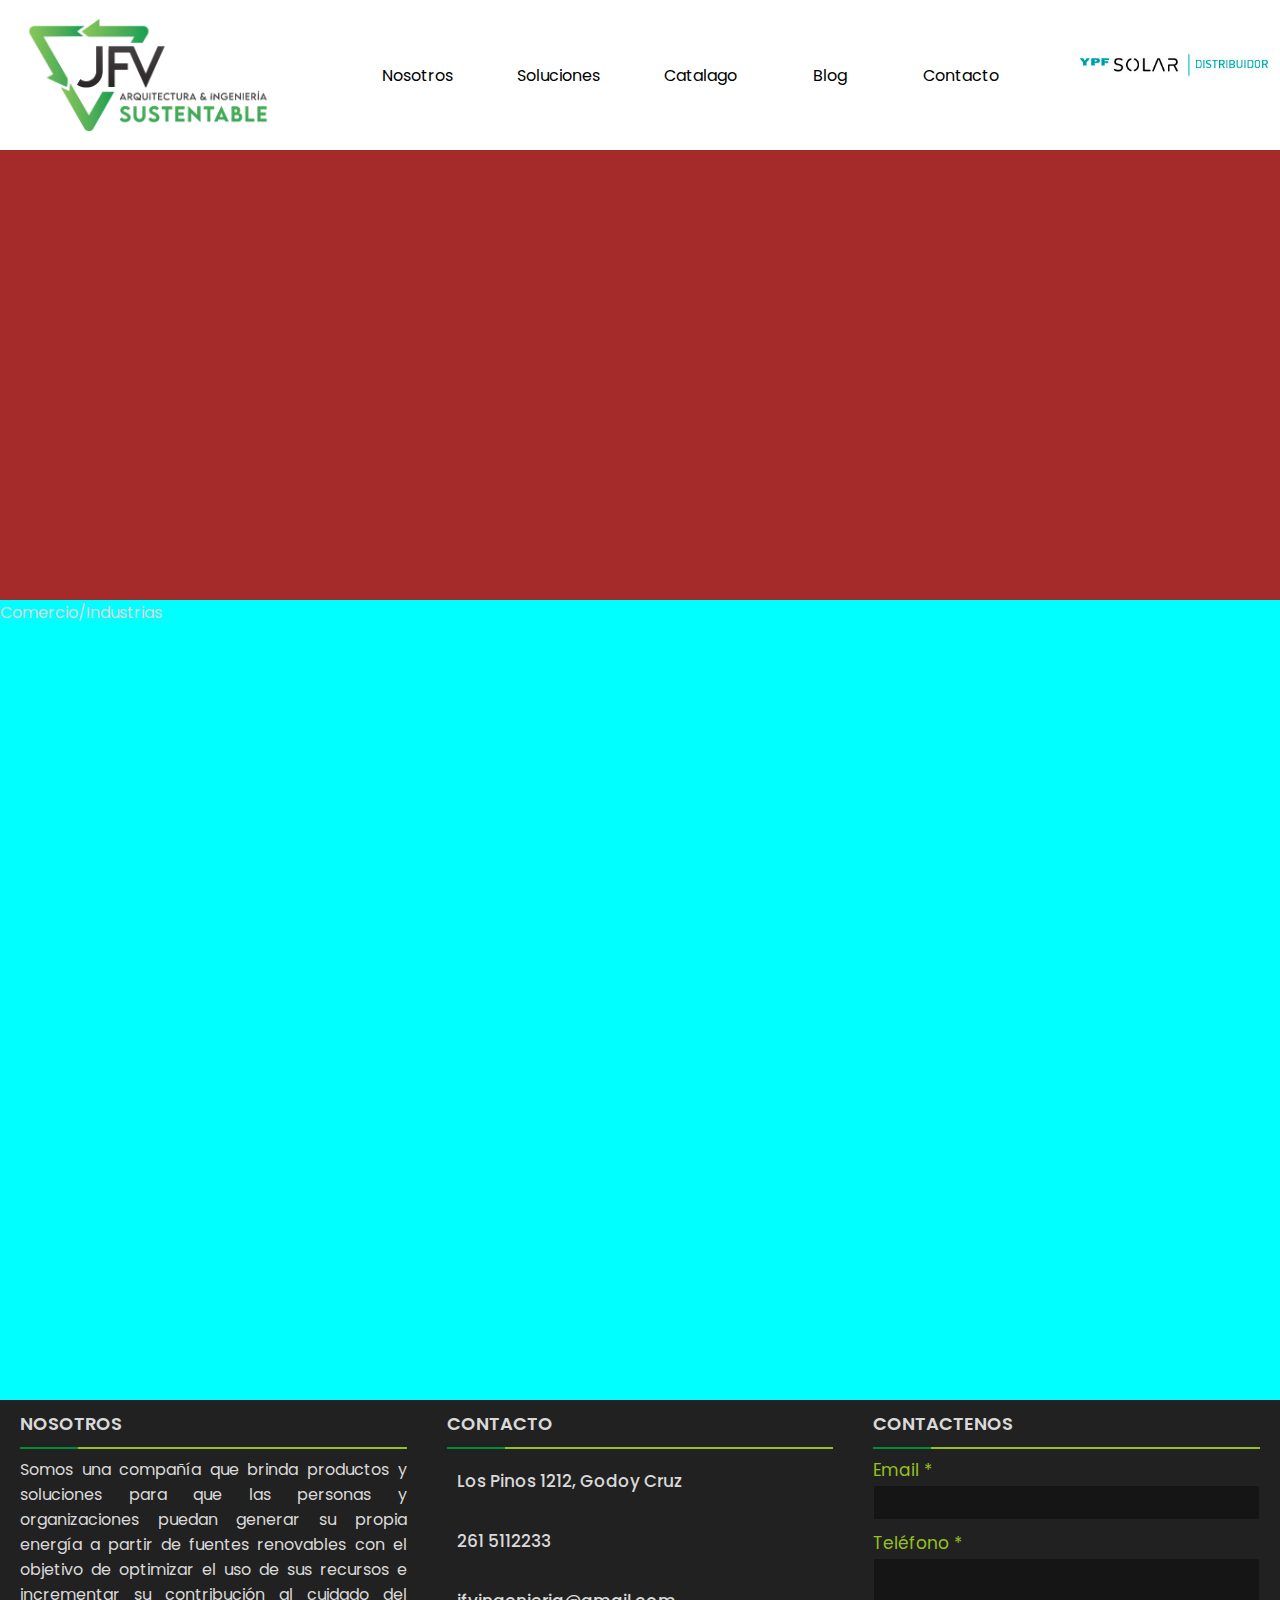
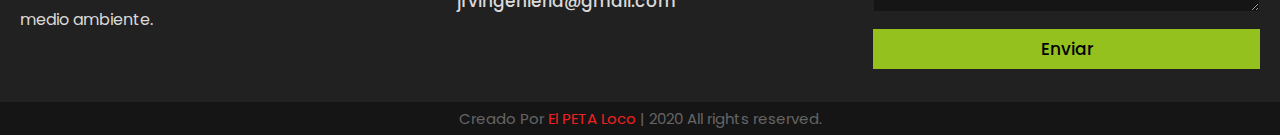
==== Principal5/html/soluciones.html @ 0331be3b "06-12" ====
<!DOCTYPE html>
<html lang="en">
<head>
    <meta charset="UTF-8">
    <meta http-equiv="X-UA-Compatible" content="IE=edge">
    <meta name="viewport" content="width=device-width, initial-scale=1.0">
    <title>Document</title>
    <link rel="stylesheet" href="/Principal5/estilomenu.css">
    <link rel="stylesheet" href="/Principal5/footer.css">
    <link rel="stylesheet" href="/Principal5/sector3.css">
    <link rel="stylesheet" href="/Principal5/sector4.css">
</head>
<body>
 <!-- -------------------------- Menu ------------------------------------>
    <header class="nav">
        <div class="nav_container">
        <div class="nav_logo1">
          <a href="/Principal5/index.html"><img src="/Principal5/imagenes/JVF 2022 - Marca (1)_pages-to-jpg-0001.jpg" alt=""></a>
        </div>
      
        <label for="menu" class="nav_label">
            <img src="/Principal5/asset/menu.svg" class="nav_img">
        </label>
        
        <input type="checkbox"  id="menu" class="nav_input">
            <div class="nav_menu">
           
                <a href="/Principal5/index.html" class="nav_item">&nbspNosotros&nbsp</a>
                <a href="/Principal5/html/soluciones.html" class="nav_item">Soluciones</a>    
                <a href="/Principal5/html/catalogo.html" class="nav_item">&nbspCatalago&nbsp</a>
                <a href="/Principal5/html/blog.html" class="nav_item">&nbsp&nbsp&nbspBlog&nbsp&nbsp&nbsp</a>
                <a href="/Principal5/html/contacto.html" class="nav_item">&nbspContacto&nbsp</a>

        </div>
        <div class="nav_logo2">
            <img src="/Principal5/imagenes/logo YPF/YPF SOLAR_D_color.jpg" alt="">
        </div>
    </div>
    </header>

<!-----------------SECTOR3--------------->

<div class="sector3">
   <h1>Soluciones para tu hogar</h1>

</div>

<!-------------------- SECTOR4--------------->

<div class="sector4">

Comercio/Industrias

</div>


<!----------------FOOTER------------------------------------------>
    <footer>
        <div class="main-content">
          <div class="left box">
            <h2>NOSOTROS</h2>
            <div class="content">
              <p>Somos una compañía que brinda productos y soluciones para que las personas y organizaciones puedan generar su propia energía a partir de fuentes renovables con el objetivo de optimizar el uso de sus recursos e incrementar su contribución al cuidado del medio ambiente.</p>
              <div class="social">
                <a href="https://facebook.com/coding.np"><span class="fab fa-facebook-f"></span></a>
                <a href="#"><span class="fab fa-twitter"></span></a>
                <a href="https://www.instagram.com/jfvenergiasrenovables/"><span class="fab fa-instagram"></span></a>
                <a href="https://youtube.com/c/codingnepal"><span class="fab fa-youtube"></span></a>
              </div>
            </div>
          </div>
          <div class="center box">
            <h2>CONTACTO</h2>
            <div class="content">
              <div class="place">
                <span class="fas fa-map-marker-alt"></span>
                <span class="text">Los Pinos 1212, Godoy Cruz</span>
              </div>
              <div class="phone">
                <span class="fas fa-phone-alt"></span>
                <span class="text">261 5112233</span>
              </div>
              <div class="email">
                <span class="fas fa-envelope"></span>
                <span class="text">jfvingenieria@gmail.com</span>
              </div>
            </div>
          </div>
          <div class="right box">
            <h2>CONTACTENOS</h2>
            <div class="content">
              <form action="#">
                <div class="email">
                  <div class="text">Email *</div>
                  <input type="email" required>
                </div>
                <div class="msg">
                  <div class="text">Teléfono *</div>
                  <textarea rows="2" cols="20" required></textarea>
                </div>
                <div class="btn">
                  <button type="submit">Enviar</button>
                </div>
              </form>
            </div>
          </div>
        </div>
        <div class="bottom">
          <center>
            <span class="credit">Creado Por <a href="https://www.google.com">El PETA Loco</a> | </span>
            <span class="far fa-copyright"></span><span> 2020 All rights reserved.</span>
          </center>
        </div>
      </footer>


</body>
</html>
---- Principal5/estilomenu.css ----
@import url('https://fonts.googleapis.com/css2?family=Roboto:wght@300;400;900&display=swap');

*{
    margin: 0;
    padding: 0;
    box-sizing: border-box;
}
body{
  
   width: 100%;
   height: 100%;
    font-family: 'Roboto', sans-serif;;
    
}

/*---------HEADER---------*/

.nav{
  position: fixed;
  background: #fff;
  height: 150px;
  color: #fff;
  width: 100%;
  z-index: 100;
}

.nav_container{
  overflow: hidden;
  display: flex;
  height: 100%; 
  width: 90%;
  margin: 0 auto;
  justify-content: space-between;
  align-items: center;
}

.nav_logo1 img{
  position: absolute;
  height: 150px;
  top: 0;
  left: 0;
}
.nav_logo2 img{
  position: absolute;
  height: 50px;
  right: 0;
  top: 40px;
}

.nav_label, .nav_input{
  display: none;
}

.nav_menu{
  display: grid;
  grid-auto-flow: column;
  
  
}
.nav_menu a:not(:last-child){
  border-right: none;
}

.nav_menu a:hover{
  background-color: #95c11f;
  
}

.nav_item {
  border-radius: 12px;
  background-color: #ffffff; /* Green */
  /*border: 1px solid green;*/
  color: rgb(0, 0, 0);
  padding: 15px 62px;
  text-align: center;
  text-decoration: none;
  display: inline-block;
  font-size: 16px;
  cursor: pointer;
  float: left;
 
}

/*-------------SUBMENU---------*/


/*.nav_item::after{
}*/
@media (max-width: 1550px){
 .nav_item{
  padding:  15px 50px;
 }
  .nav_menu{
    display: grid;
    grid-auto-flow: column;
    margin-left: 90px;
  }
  
}
@media (max-width: 1350px){
  .nav_item{
    padding:  15px 30px;
   }
  .nav_menu{
    display: grid;
    grid-auto-flow: column;
    margin-left: 100px;
  }
}

@media (max-width: 1150px){

  .nav_label{
    
    display: block;
    cursor: pointer;
  }
  .nav_item{
    background: transparent;
    font-size: 22px;
  }
  .nav_menu{
    background-image: url(/Principal5/imagenes/JVF\ 2022\ -\ Marca\ \(1\)_pages-to-jpg-0004.jpg); ;
    
    background-position: center; /* Center the image */
    background-repeat: no-repeat; /* Do not repeat the image */
    background-size: cover; /* Resize the background image to cover the entire container */
  }
  .nav_menu{
    
    position: fixed;
    top: 150px;
    height: 400px;
    opacity: 1;
    width: 100%;
    left: 0;
    display: flex;
    justify-content: space-between;
    flex-direction: column;
    align-items: center;
    clip-path:  polygon(0 0, 100% 0, 100% 0, 0 0); 
    transition: clip-path 1s ease-in-out;
    padding: 20px ;
    margin-left: 0;
    
  }
  .nav_input:checked + .nav_menu{
    
    clip-path: polygon(0 0, 100% 0, 100% 100%, 0% 100%);
  }

  
}
@media (max-width: 650px){
  .nav_logo1 img{
    position: absolute;
    display: block;
    height: 100px;
   
   top: 30%;
  left: 50%;
  transform: translate(-50%, -50%);
  }
  .nav_logo2 img{
    position: absolute;
    height: 40px;
    margin-top: 60px;
    left: 50%;
    transform: translate(-50%, -50%);
  }
  .nav_label{
   
    position: absolute;
    cursor: pointer;
    top: 50px;
    left: 10px;
    
  }

}
---- Principal5/footer.css ----
@import url('https://fonts.googleapis.com/css?family=Poppins:400,500,600,700&display=swap');
*{
  margin: 0;
  padding: 0;
  color: #d9d9d9;
  box-sizing: border-box;
  font-family: 'Poppins', sans-serif;
}
.content1{
  position: relative;
  margin: 130px auto;
  text-align: center;
  padding: 0 20px;
  
}
.content1 .text{
  font-size: 2.5rem;
  font-weight: 600;
  color: #202020;
  
}
.content1 .p{
  font-size: 2.1875rem;
  font-weight: 600;
  color: #202020;
  
}
footer{
 
  bottom: 0px;
  width: 100%;
  background: rgb(34, 33, 33);

}
.main-content{
  display: flex;
}
.main-content .box{
  flex-basis: 50%;
  padding: 10px 20px;
}
.box h2{
  font-size: 1.125rem;
  font-weight: 600;
  text-transform: uppercase;
}
.box .content{
  margin: 20px 0 0 0;
  position: relative;
}
/*   #008d36, #95c11f */
.box .content:before{
  position: absolute;
  content: '';  
  top: -10px;
  height: 2px;
  width: 100%;
  background:#95c11f;
}
.box .content:after{
  position: absolute;
  content: '';
  height: 2px;
  width: 15%;
  background: #008d36;
  top: -10px;
}
.left .content p{
  text-align: justify;
}
.left .content .social{
  margin: 20px 0 0 0;
}
.left .content .social a{
  padding: 0 2px;
}
.left .content .social a span{
  height: 40px;
  width: 55px;
  background: #95c11f;
  line-height: 40px;
  text-align: center;
  font-size: 18px;
  border-radius: 5px;
  transition: 0.3s;
  color: #000;
  
}
.left .content .social a span:hover{
  background: #008d36;
}
.center .content .fas{
  font-size: 1.4375rem;
  background: #95c11f;
  height: 45px;
  width: 45px;
  line-height: 45px;
  text-align: center;
  border-radius: 50%;
  transition: 0.3s;
  cursor: pointer;
  color: #000;
}
.center .content .fas:hover{
  background: #008d36;
}
.center .content .text{
  font-size: 1.0625rem;
  font-weight: 500;
  padding-left: 10px;
}
.center .content .phone{
  margin: 15px 0;
}
.right form .text{
  font-size: 1.0625rem;
  margin-bottom: 2px;
  color: #95c11f;
}
.right form .msg{
  margin-top: 10px;
}
.right form input, .right form textarea{
  width: 100%;
  font-size: 1.0625rem;
  background: #151515;
  padding-left: 10px;
  border: 1px solid #222222;
}
.right form input:focus,
.right form textarea:focus{
  outline-color: #008d36;
}
.right form input{
  height: 35px;
}
.right form .btn{
  margin-top: 10px;
}
.right form .btn button{
  height: 40px;
  width: 100%;
  border: none;
  outline: none;
  background: #95c11f;
  font-size: 1.0625rem;
  font-weight: 500;
  cursor: pointer;
  transition: .3s;
  color: #000;
}
.right form .btn button:hover{
  background: #008d36;
}
.bottom center{
  padding: 5px;
  font-size: 0.9375rem;
  background: #151515;
}
.bottom center span{
  color: #656565;
}
.bottom center a{
  color: #f12020;
  text-decoration: none;
}
.bottom center a:hover{
  text-decoration: underline;
}


@media screen and (max-width: 900px) {
  footer{
    position: relative;
    bottom: 0px;
  }
  .main-content{
    flex-wrap: wrap;
    flex-direction: column;
  }
  .main-content .box{
    margin: 5px 0;
  }
}
---- Principal5/sector3.css ----
.sector3{
    background-color: brown;
    width: 100%;
    height: 600px;
}
---- Principal5/sector4.css ----
.sector4{
width: 100%;
height: 800px;
background-color: aqua;

}
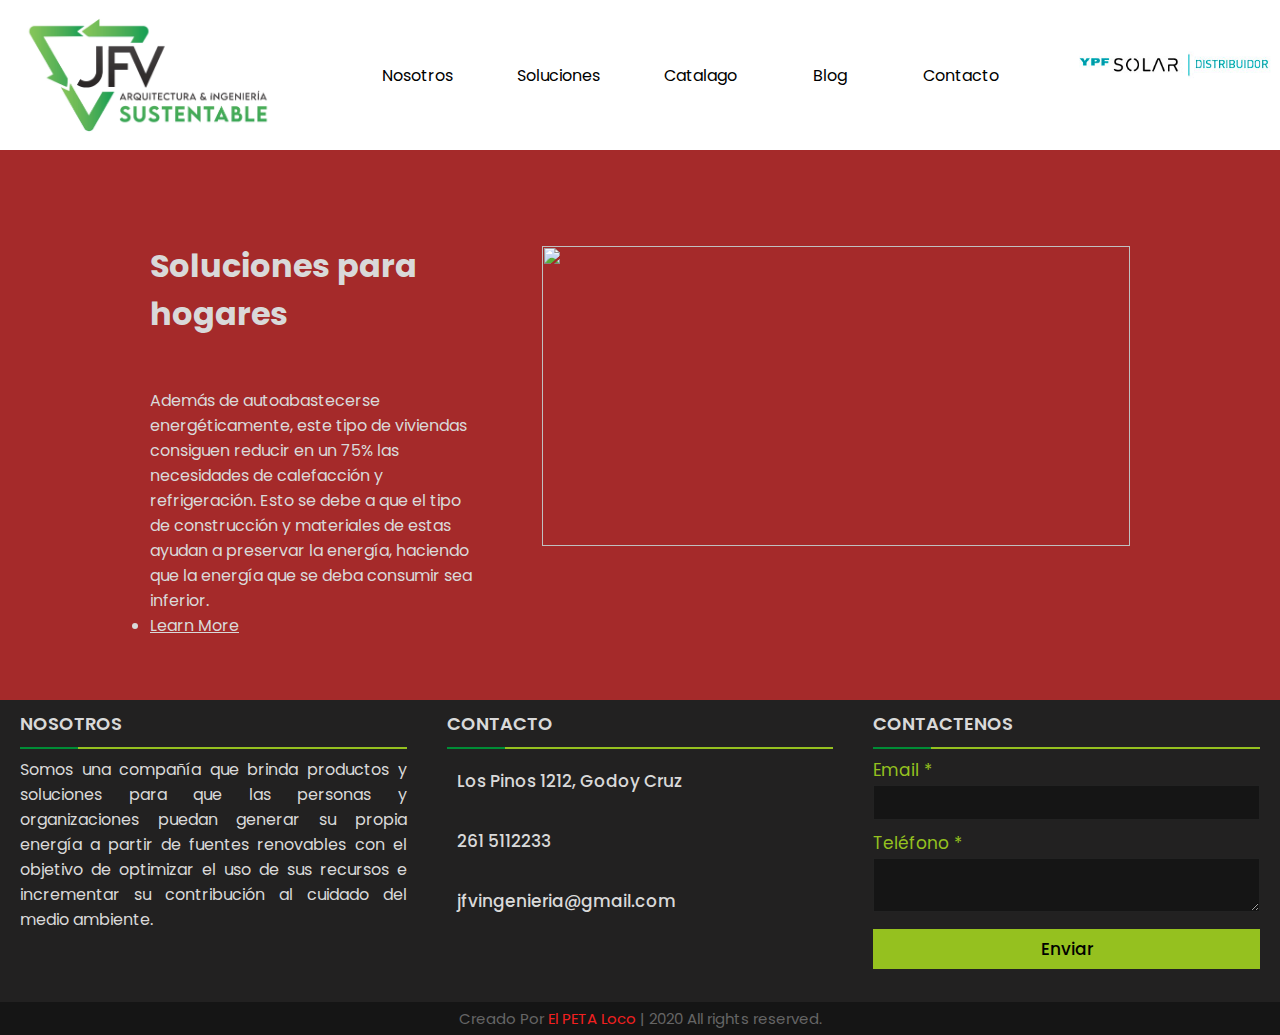
==== commit a608b58f: "13-12-2022" ====
--- a/Principal5/html/soluciones.html
+++ b/Principal5/html/soluciones.html
@@ -41,16 +41,31 @@
 <!-----------------SECTOR3--------------->
 
 <div class="sector3">
-   <h1>Soluciones para tu hogar</h1>
+ 
+  <!-- Banner -->
+  <section id="banner">
+    <div class="content">
+      <header>
+        <h1>Soluciones para hogares<br />
+       </h1><br><br>
+        <p>Además de autoabastecerse energéticamente, este tipo de viviendas consiguen reducir en un 75% las necesidades de calefacción y
+           refrigeración. Esto se debe a que el tipo de construcción y materiales de estas ayudan a preservar la energía, haciendo que la energía que se deba consumir sea inferior.
+        </p>
+      <ul class="actions">
+        <li><a href="#" class="button big">Learn More</a></li>
+      </ul>
+    </div>
+    <span class="image object">
+      <img src="images/pic10.jpg" alt="" />
+    </span>
+  </section>
 
 </div>
 
 <!-------------------- SECTOR4--------------->
 
-<div class="sector4">
 
-Comercio/Industrias
-
+  
 </div>
 
 
--- a/Principal5/sector3.css
+++ b/Principal5/sector3.css
@@ -1,5 +1,85 @@
 .sector3{
     background-color: brown;
     width: 100%;
-    height: 600px;
-}+    height: 700px;
+    padding: 150px;
+}
+
+
+#banner {
+    padding: 6em 0 4em 0 ;
+    display: -moz-flex;
+    display: -webkit-flex;
+    display: -ms-flex;
+    display: flex; }
+    #banner h1 {
+      margin-top: -0.125em; }
+    #banner .content {
+      -moz-flex-grow: 1;
+      -webkit-flex-grow: 1;
+      -ms-flex-grow: 1;
+      flex-grow: 1;
+      -moz-flex-shrink: 1;
+      -webkit-flex-shrink: 1;
+      -ms-flex-shrink: 1;
+      flex-shrink: 1;
+      width: 50%; }
+    #banner .image {
+      -moz-flex-grow: 0;
+      -webkit-flex-grow: 0;
+      -ms-flex-grow: 0;
+      flex-grow: 0;
+      -moz-flex-shrink: 0;
+      -webkit-flex-shrink: 0;
+      -ms-flex-shrink: 0;
+      flex-shrink: 0;
+      display: block;
+      margin: 0 0 2em 4em;
+      width: 60%;
+      height: 300px; }
+      #banner .image img {
+        height: 100%;
+        -moz-object-fit: cover;
+        -webkit-object-fit: cover;
+        -ms-object-fit: cover;
+        object-fit: cover;
+        -moz-object-position: center;
+        -webkit-object-position: center;
+        -ms-object-position: center;
+        object-position: center;
+        width: 100%; }
+    @media screen and (orientation: portrait) {
+      #banner {
+        -moz-flex-direction: column-reverse;
+        -webkit-flex-direction: column-reverse;
+        -ms-flex-direction: column-reverse;
+        flex-direction: column-reverse; }
+        #banner h1 br {
+          display: none; }
+        #banner .content {
+          -moz-flex-grow: 0;
+          -webkit-flex-grow: 0;
+          -ms-flex-grow: 0;
+          flex-grow: 0;
+          -moz-flex-shrink: 0;
+          -webkit-flex-shrink: 0;
+          -ms-flex-shrink: 0;
+          flex-shrink: 0;
+          width: 100%; }
+        #banner .image {
+          -moz-flex-grow: 0;
+          -webkit-flex-grow: 0;
+          -ms-flex-grow: 0;
+          flex-grow: 0;
+          -moz-flex-shrink: 0;
+          -webkit-flex-shrink: 0;
+          -ms-flex-shrink: 0;
+          flex-shrink: 0;
+          margin: 0 0 4em 0;
+          height: 25em;
+          max-height: 50vh;
+          min-height: 18em;
+          width: 100%; } }
+    @media screen and (orientation: portrait) and (max-width: 480px) {
+      #banner .image {
+        max-height: 35vh; } }